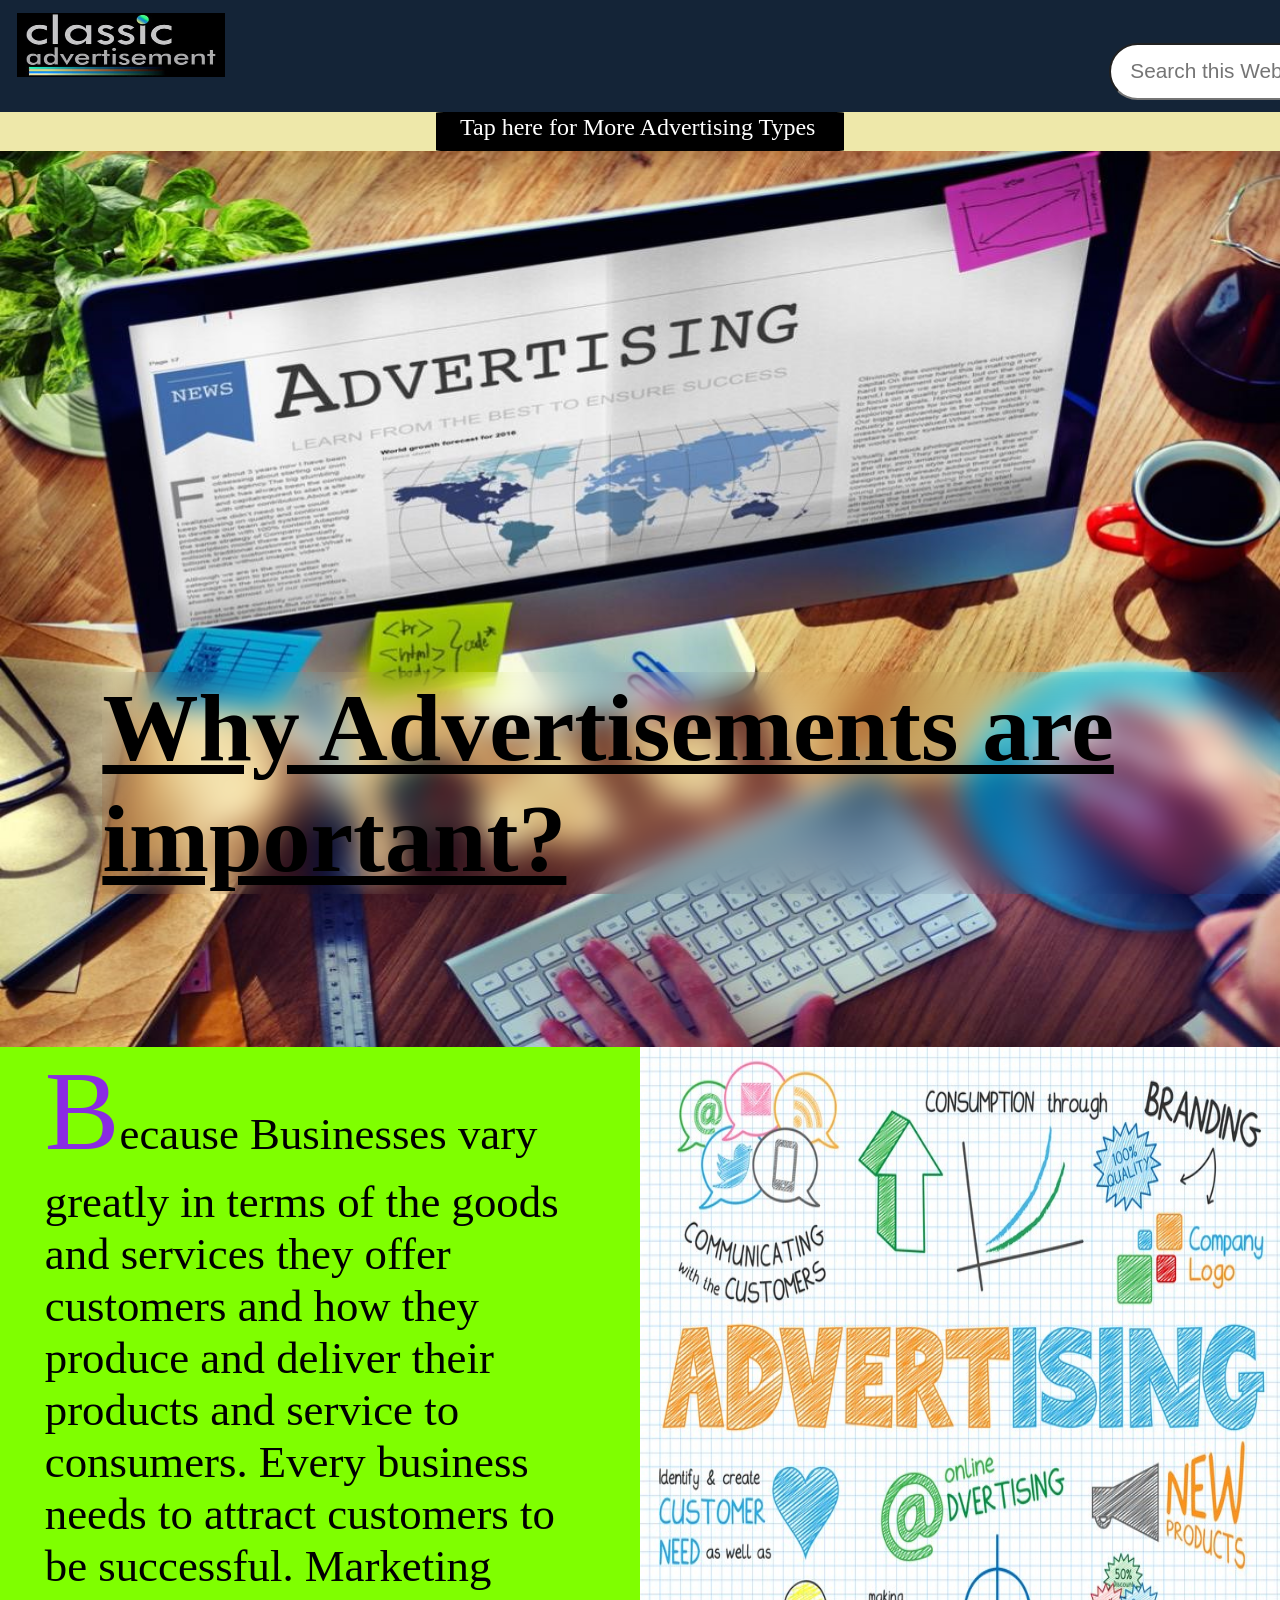
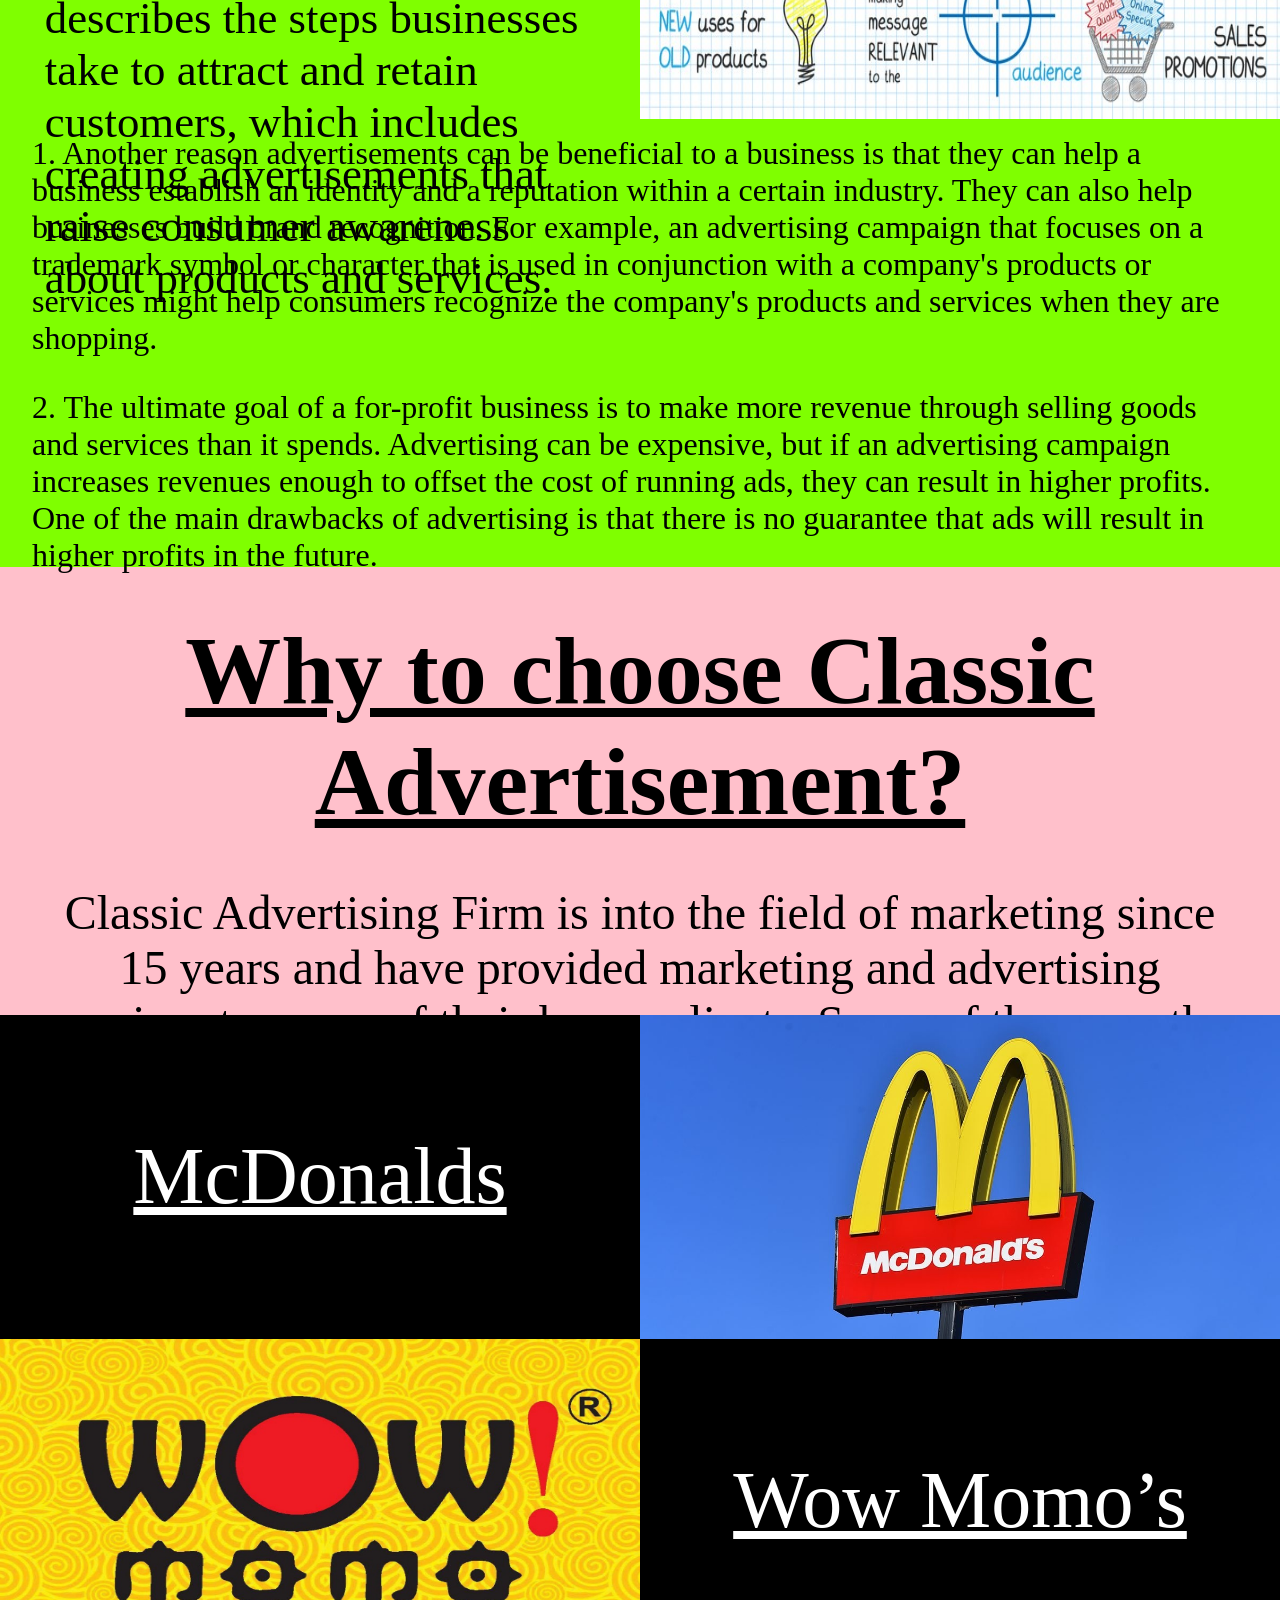
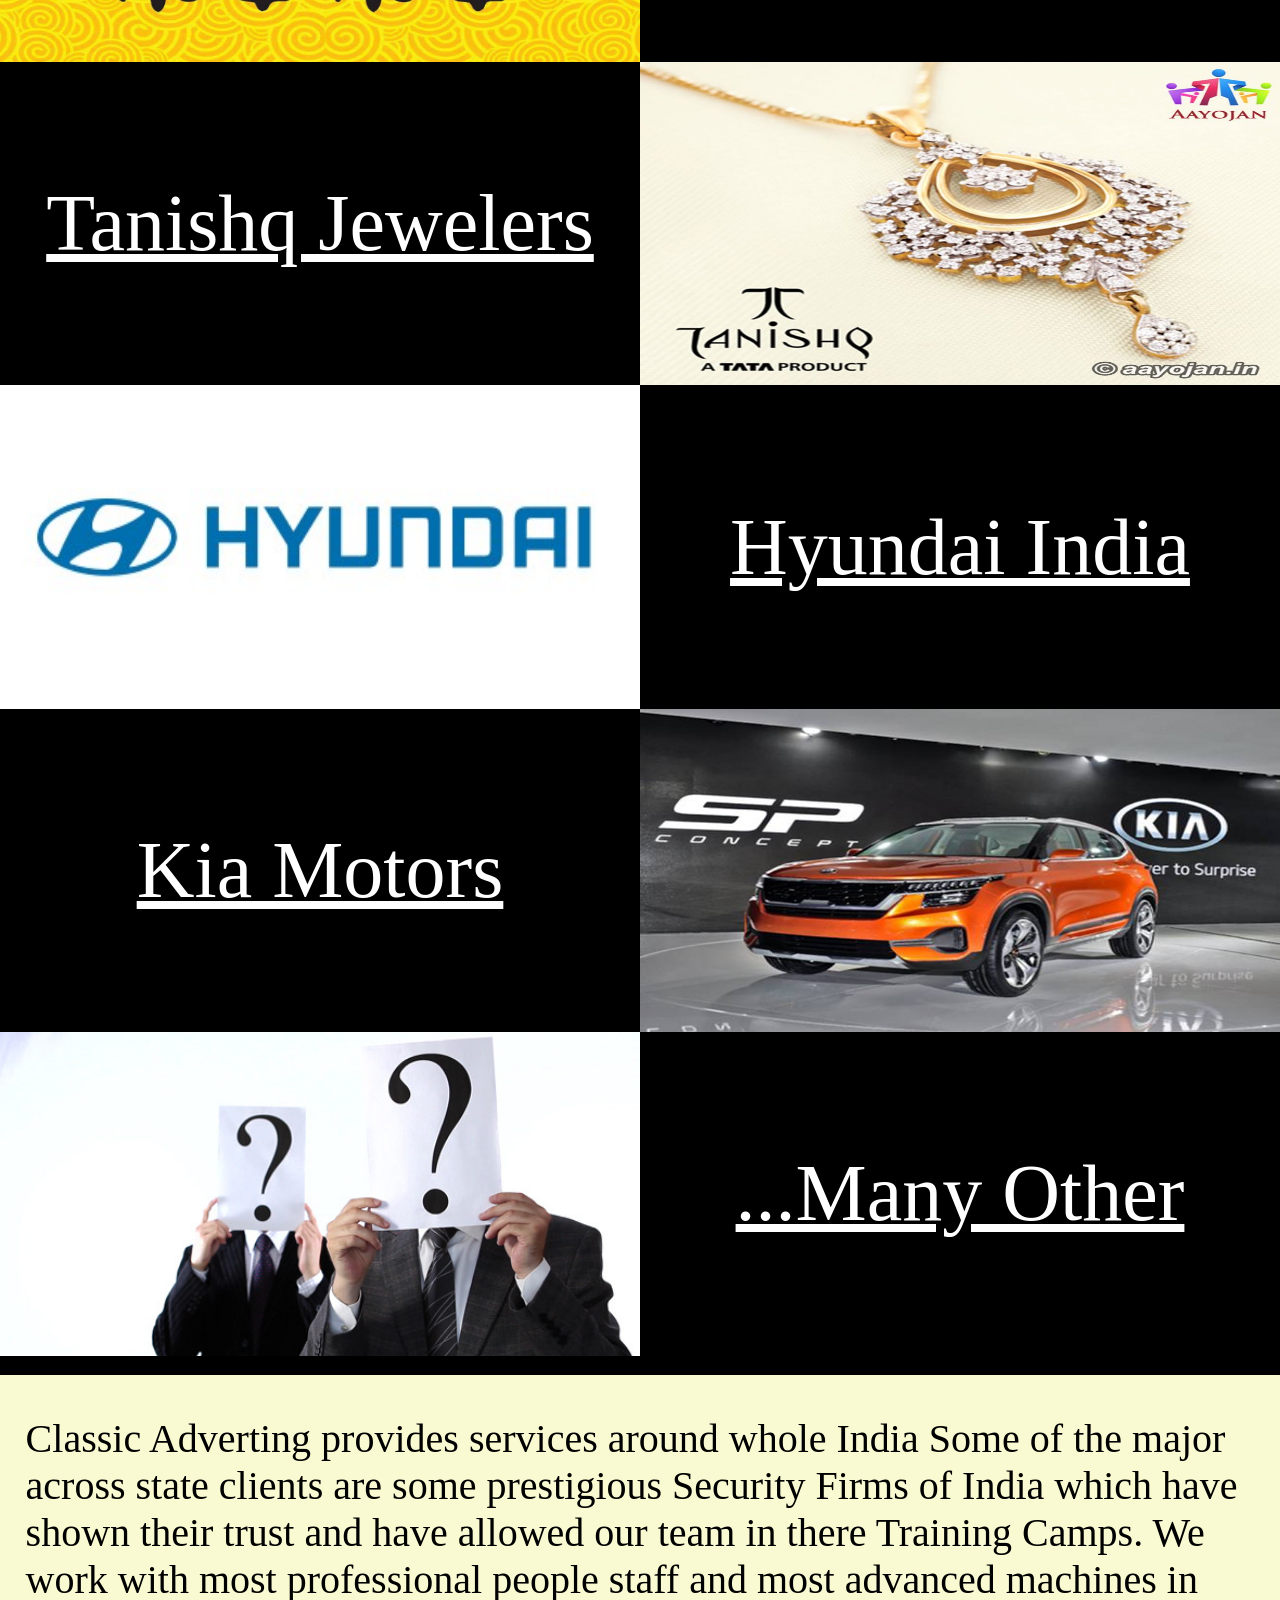
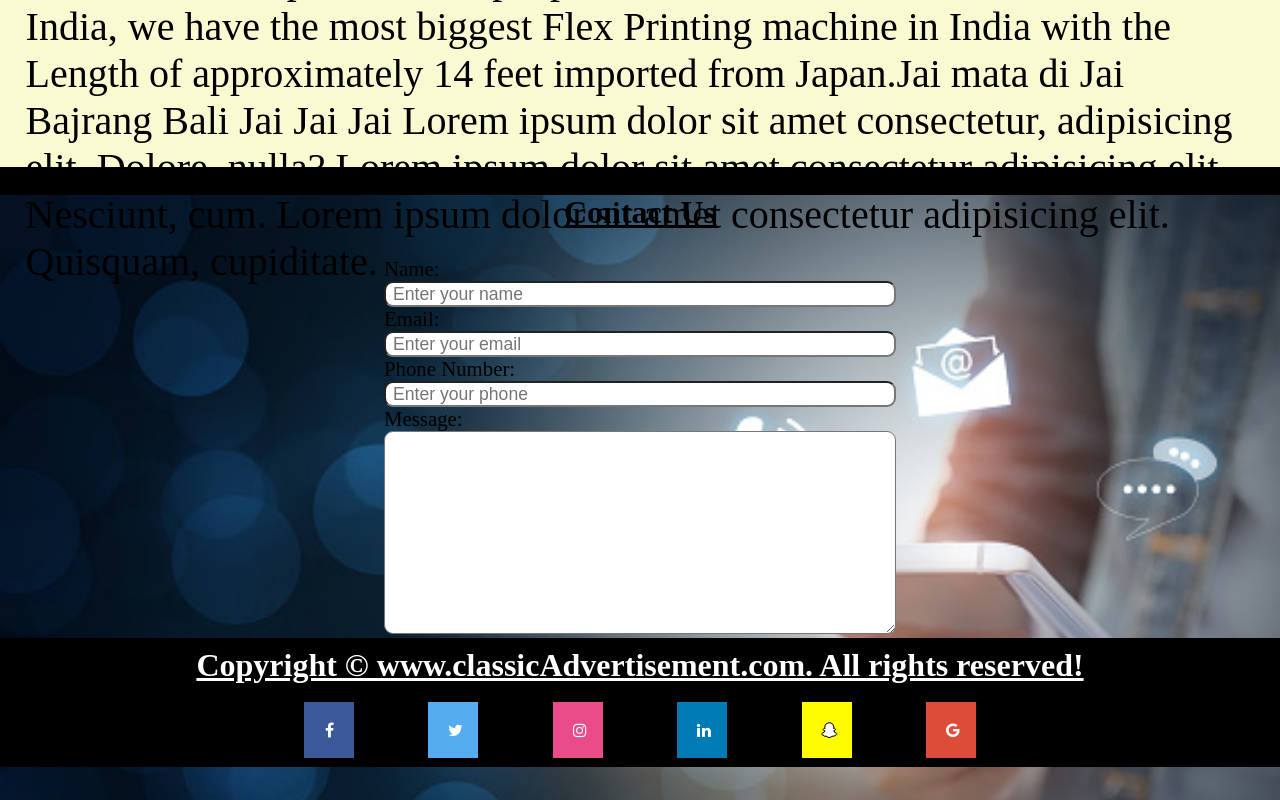
==== index.html @ 326d55ed "firstTime" ====
<!DOCTYPE html>
<html lang="en">

<head>
    <meta charset="UTF-8">
    <meta http-equiv="X-UA-Compatible" content="IE=edge">
    <meta name="viewport" content="width=device-width, initial-scale=1.0">
    <link rel="stylesheet" href="./index.css">
    <link rel="stylesheet" href="https://cdnjs.cloudflare.com/ajax/libs/font-awesome/4.7.0/css/font-awesome.min.css">
    <title>Please Bhagwan Help Karo</title>
    <link rel="stylesheet" href="https://fonts.googleapis.com/icon?family=Material+Icons">
</head>

<body>
    <div id="OneWhole">

        <div class="navbarkadiv">
            <div id="logokadiv">
                <img id="logo" src="./logo-1.jpg" />
            </div>
            <div id="searchkadiv">
                <input type="text" id="search" placeholder="Search this Website...">
                <span id="searchicon" class="material-icons">
                    search
                </span>
            </div>
        </div>



 <div id="scrollbarkadiv">
            <span id="scrollbar">
                Tap here for More Advertising Types
            </span>
        </div>






        <div id="typeskadiv">
            <div id="firsthalf">
                <div class="blocks">Professional Tools</div>
                <div class="blocks">Digital Advertising</div>
                <div class="blocks">Flex Advertising</div>
                <div class="blocks">Sanboard Advertising </div>
            </div>
            <div id="secondhalf">
                <div id="secondhalfkadiv">
                    

                    <span id="arrow" class="material-icons ">
                        keyboard_double_arrow_left
                    </span>
                    <img id="typeskipic" src="./profess.png" />
                    <span id="arrow" class="material-icons">
                        keyboard_double_arrow_right
                    </span>
                    <span class="material-icons" id="close">
                        close
                    </span> 
                </div>
               
               
            </div>
        </div>






        <div id="advertOne">
            <h1> Why Advertisements are important?</h1>
        </div>




        <div id="contentblue">
            <div id="firstpara">
                <p>Because Businesses vary greatly in terms of the goods and services they offer customers and how they
                    produce and
                    deliver their products and service to consumers. Every business needs to attract customers to be
                    successful. Marketing describes the steps businesses take to attract and retain customers, which
                    includes creating advertisements that raise consumer awareness about products and services.</p>
                <img src="./firstpara.jpg" />
            </div>
            <div id="secondpara">
                <p>1. Another reason advertisements can be beneficial to a business is that they can help a business
                    establish an identity and a reputation within a certain industry. They can also help businesses
                    build brand recognition. For example, an advertising campaign that focuses on a trademark symbol or
                    character that is used in conjunction with a company's products or services might help consumers
                    recognize the company's products and services when they are shopping.
                 </p>
                 <p>
                  2. The ultimate goal of a for-profit business is to make more revenue through selling goods and
                    services than it spends. Advertising can be expensive, but if an advertising campaign increases
                    revenues enough to offset the cost of running ads, they can result in higher profits. One of the
                    main drawbacks of advertising is that there is no guarantee that ads will result in higher profits
                    in the future.
                 </p>
            </div>
        </div>
        <div id="contentyellow">


            <div id="thirdpara">
          <h1>Why to choose Classic Advertisement?</h1>
          <p>Classic Advertising Firm is into the field of marketing since 15 years and have provided marketing and advertising services to many of their happy clients, Some of them are the biggest franchise houses in India like  
          <!-- </div> -->
        </div>


            <div id="partnerkadiv">
            <div class="partner"id="mc">
    <li>McDonalds
    </li>
      <img src="mc.jpg"/>
  </div>
      <div class="partner"id="momo">
        <img src="./wow.jpg"/>
        <li>Wow Momo’s</li>
       
      </div>     
  <div class="partner"id="tanishq">
    <li>Tanishq Jewelers</li>
    <img src="./tanishq-(4).jpg"/>
  </div>
   <div class="partner" id="hyundai">
    <img src="./hyundai.jpg"/>
          <li>Hyundai India</li>
         
        </div>
<div class="partner"id="kia">
    <li>Kia Motors</li>
    <img src="./kia.jpg"/>
</div>
 <div class="partner">
      <img src="./comapny.jpg"></img>       
      <li>...Many Other</li> 
 </div> 
</div> 

<div id="fourthpara">
            Classic Adverting provides services around whole India Some of the major across state clients are some prestigious Security Firms of India which have shown their trust and have allowed our team in there Training Camps.
            We work with most professional people staff and most advanced machines in India, we have the most biggest Flex Printing machine in India with the Length of approximately 14 feet imported from Japan.Jai mata di Jai Bajrang Bali Jai Jai Jai Lorem ipsum dolor sit amet consectetur, adipisicing elit. Dolore, nulla? Lorem ipsum dolor sit amet consectetur adipisicing elit. Nesciunt, cum. Lorem ipsum dolor sit amet consectetur adipisicing elit. Quisquam, cupiditate.

            </p>      
            </div>
        </div>




        <div id="contact">
            <section>
            <h1 class="h-primary1 center">Contact Us</h1>
            <div id="contact-box">
                <form action="">
                    <div class="form-group">
                        <label for="name">Name:</label>
                        <input type="text" name="name" id="name" placeholder="Enter your name">
                    </div>
                    <div class="form-group">
                        <label for="email">Email:</label>
                        <input type="email" name="name" id="name" placeholder="Enter your email">
                    </div>
                    <div class="form-group">
                        <label for="phone">Phone Number:</label>
                        <input type="phone" name="name" id="name" placeholder="Enter your phone">
                    </div>
                    <div class="form-group">
                        <label for="message">Message:</label>
                        <textarea name="message" id="message" cols="30" rows="10"></textarea>
                    </div>
                </form>
            </div>
        </section>
        <footer >
            <div class="center ">
                Copyright &copy; www.classicAdvertisement.com. All rights reserved!
            </div>
             </footer>
             <footer class="socialmedia ">
             <a href="#" class="fa fa-facebook"></a>
             <a href="#" class="fa fa-twitter"></a>
             <a href="#" class="fa fa-instagram"></a>
             <a href="#" class="fa fa-linkedin"></a>
             <a href="#" class="fa fa-snapchat-ghost"></a>
             <a href="#" class="fa fa-google"></a>
            </footer>
        
    </div>
    <!-- <div id="contact">

    </div> -->
 <!-- Facebook -->

  </div>
    
   

</body>
<script src="index.js"></script>

</html>
---- index.css ----
body {
    margin: 0px;
    padding: 0px;
    overflow-x: hidden;
    height: 350rem;
    background-color: black;
    /* overflow-y: hidden; */
}
*{
    box-sizing: border-box;
}
#OneWhole{
    height: 100%;
width: 100vw; 
overflow-y: hidden;
overflow-x: hidden;
/* background-color: red; */
/* background-color: red; */
}

.navbarkadiv {
    background-color: #142437;
/* position:fixed;
top:0px; */
/* opacity: 0.5; */
    width: 100vw;
    color: white;
    height: 2%;
    padding: 1%;
    display: flex;
    /* padding-top: 2%; */
    padding-left: 1.3%;
    padding-right: 0%;
}
#logokadiv {
    width: min-content;
}
#logo {
    height: 4em;
    color: white;
    filter: invert(1);
    /* border-radius: 15%; */
    width: 13em;
}

#searchkadiv {
    position: relative;
    left: 70%;
    top:12%;
    padding-top: 0.8%;
    display: flex;
    justify-content: center;
    align-items: center;
}
#search{
    /* position: relative; */
    /* right: 6em; */
    /* left: 62%; */
    width: 100%;
    HEIGHT: 75%;
    FONT-SIZE: 130%;
    border-radius: 4em;
    text-align: center;
  
    /* padding-top: 0.5%;*/
}
#searchicon{
    transform: scale(1.5);
    margin: 4%;
}
#scrollbarkadiv{
    height: 0.7%;
     /* position: absolute;
    top: 10%;  */
    display: flex;
    align-items: stretch;
    justify-content: center;
    background-color: palegoldenrod;
    width: 100vw;
    
    
}

#scrollbar{
        /* display: inline-block; */
        background-color: black;
        color: white;
        font-size: 1.5em;
        border-radius: 2%;
        width: 17em;
        /* align-items: center; */
        /* justify-content: center; */
        padding: 0.1em 1em;
        margin: 0em 0em;
        /* position:fixed;
     top:11%; */
}
#scrollbar:hover{
    color:red;
}
#typeskadiv{
    top:11%;
  height:35em;
  background-color: teal;
  display:flex;
  display: none;
  width: 100vw;
}
#firsthalf{
    height: 100%;
    width: 40%;
    padding: 0.5%;
}
#secondhalf{
    height: 100%;
    width: 50%;
    display: flex;
}
#close{
    position: relative;
    /* left: 41.5em; */
    font-size: -2em;
    transform: scale(1);
    color: white;
    font-size: 24px;
}
#close:hover{
    color:red

}
#secondhalfkadiv{
    display: flex;
}
#arrow{
    display: flex;
    align-items: center;
    justify-content: center;
    font-size: 3em;
    border-color: white;
}
.blocks{
    
    padding: 3%;
    height: 17%;
    width: 80%;
    background-color: yellow;
    margin: 5%;
    display: flex;
    align-items: center;
    justify-content: center;
    font-size: 3em;
}
.blocks:hover{
    background-color: red;
    color:white;
}
#typeskipic{
    height: 100%;
     width: 100%;
      object-fit: contain;
}
#advertOne{
    height: 16%;
    width: 100vw;
    background-color: brown;
    background-image: url(advertiseOne.jpg);
    background-repeat: no-repeat;
    background-size:100% 100%;
    overflow-x: hidden;
    color:white;
    /* filter: blur(2px);
    z-index: 2; */
    /* backdrop-filter: blur(10px); */
    /* -webkit-filter: blur(8px); */
}
#advertOne>h1{
    position: relative;
    left: 8%;
    top: 51%;
    font-size: 6rem;
    font-weight: bold;
    text-decoration: underline;
    /* opacity: 1; */
    color: black;
    
    backdrop-filter: blur(15px);
}
#contentblue{
    height: 20%;
    width: 100vw;
    background-color:chartreuse;
    
}
#firstpara{
    height: 60%;
    display: flex;
    /* background-color: aliceblue; */

}
#firstpara>p{
    width: 50%;
    height: 100%;
    font-size: 2.8em;
    padding: 0em 1em;
    /* maegin-top: 0em; */
    margin: 0;
}
#firstpara>p::first-letter{
       font-size: 250%;
        color: #8A2BE2;
    
}
#firstpara>img{
    width: 50%;
    height: 100%; 
}
#secondpara {
    
    height: 75%;
    /* background-color: aliceblue; */
    padding: 0em 2em;
    margin: 0em;
}
#secondpara>p {
    margin: 0em;
    font-size: 2em;
    padding: 0.5em 0em;
}
#thirdpara{
    
        height: 16%;
        width: 100%;
        /* background-color: floralwhite; */
        display: flex;
        text-align: center;
        /* align-items: center; */
        /* justify-content: center; */
        font-size: 3em;
        /* text-decoration: underline; */
        flex-direction: column;
        padding: 1em 1em;
        margin-top: 0em;
        background-color: pink;
    

}
#thirdpara>h1 {
    margin: 0em;
    text-decoration: underline;
}
#partnerkadiv {
    height: 70%;
    width: 100%;
    display: flex;
    flex-direction: column;
    background-color: black;
}
.partner{
  
    
    height: 16.5%;
    width: 100%;
    display: flex;
    /* margin: 1em 5em; */
    /* padding: 0em 0em; */



}
.partner>li{
 color:white;   
       
    width: 50%;
    height: 100%;
    display: flex;
    justify-content: center;
    align-items: center;
    text-decoration: underline;
    font-size: 5em;


}
.partner>img{
    
    width: 50%;
    height: 100%;

}
#fourthpara{
        /* background-color: floralwhite; */
        height: 13%;
        font-size: 2.5em;
        /* padding: 8.5em 0.5em; */
        /* padding: 8.5em 0.5em; */
        padding: 1em 2%;
        background-color: lightgoldenrodyellow;
     /* padding-right: 1%; */
    
}
#other{
    display: flex;
    align-items: center;
    justify-content: center;
    height: 1.5%;
    font-size: 1em;
}
#contact{
    /* background-color: red; */
    height: inherit;
    width: 100vw;
}
#remain{
    background-color: #8A2BE2;
    height: inherit;
    
}
#contentyellow{
    height: 50%;
    width:100vw;
    background-color:lightgoldenrodyellow;
}
#contact{
    height: 12.3%;
    position: relative;
    margin-top: 0em;
}
#contact::before{
    margin-top: 1px;
    content:"";
     position:absolute;
height:100%;
    width:100%;
    z-index: -1;
    opacity:1.7;
    background: url("./contact.jpg") no-repeat center center/cover ;
    

}
#contact-box{
    display:flex;
    justify-content: center;
    align-items: center;
    /* padding-bottom: 34px; */
}
#contact-box input,
#contact-box textarea{
    width:100%;
    padding:0.5px 7px;
    border-radius: 9px;
    font-size: 1.1rem;
}


#contact-box form{
    width:40%;
}
#contact-box label{
    font-size: 1.3rem;
    font-family: 'Corinthia', cursive;
}
footer{
    background-color: black;
    color: white;
    padding: 9px 20px;
}
.center{
    text-align: center;
    font-size: 2em;
    font-weight: bold;
    text-decoration-color: white;
    text-decoration: underline;

}
.fa {
    padding: 20px;
    font-size: 30px;
    width: 50px;
    text-align: center;
    text-decoration: none;
  }
  
  /* Add a hover effect if you want */
  .fa:hover {
    opacity: 0.7;
  }
  
  /* Set a specific color for each brand */
  
  /* Facebook */
  .fa-facebook {
    background: #3B5998;
    color: white;
  }
  
  /* Twitter */
  .fa-twitter {
    background: #55ACEE;
    color: white;
  }
  .fa-instagram {
    background: #ea4c89;
  color: white;
  }
  
.fa-google {
    background: #dd4b39;
    color: white;
  }
  .fa-linkedin {
    background: #007bb5;
    color: white;
  }
  .fa-snapchat-ghost {
    background: #fffc00;
    color: white;
    text-shadow: -1px 0 black, 0 1px black, 1px 0 black, 0 -1px black;
  }
  .socialmedia{
    display: flex;
    align-items: center;
    justify-content: center;
    }
.socialmedia>a{
    /* padding: 0% 5%; */
    margin: 0% 3%;
}
/* .bottom{
    position:absolute;
    bottom: 0%;
} */
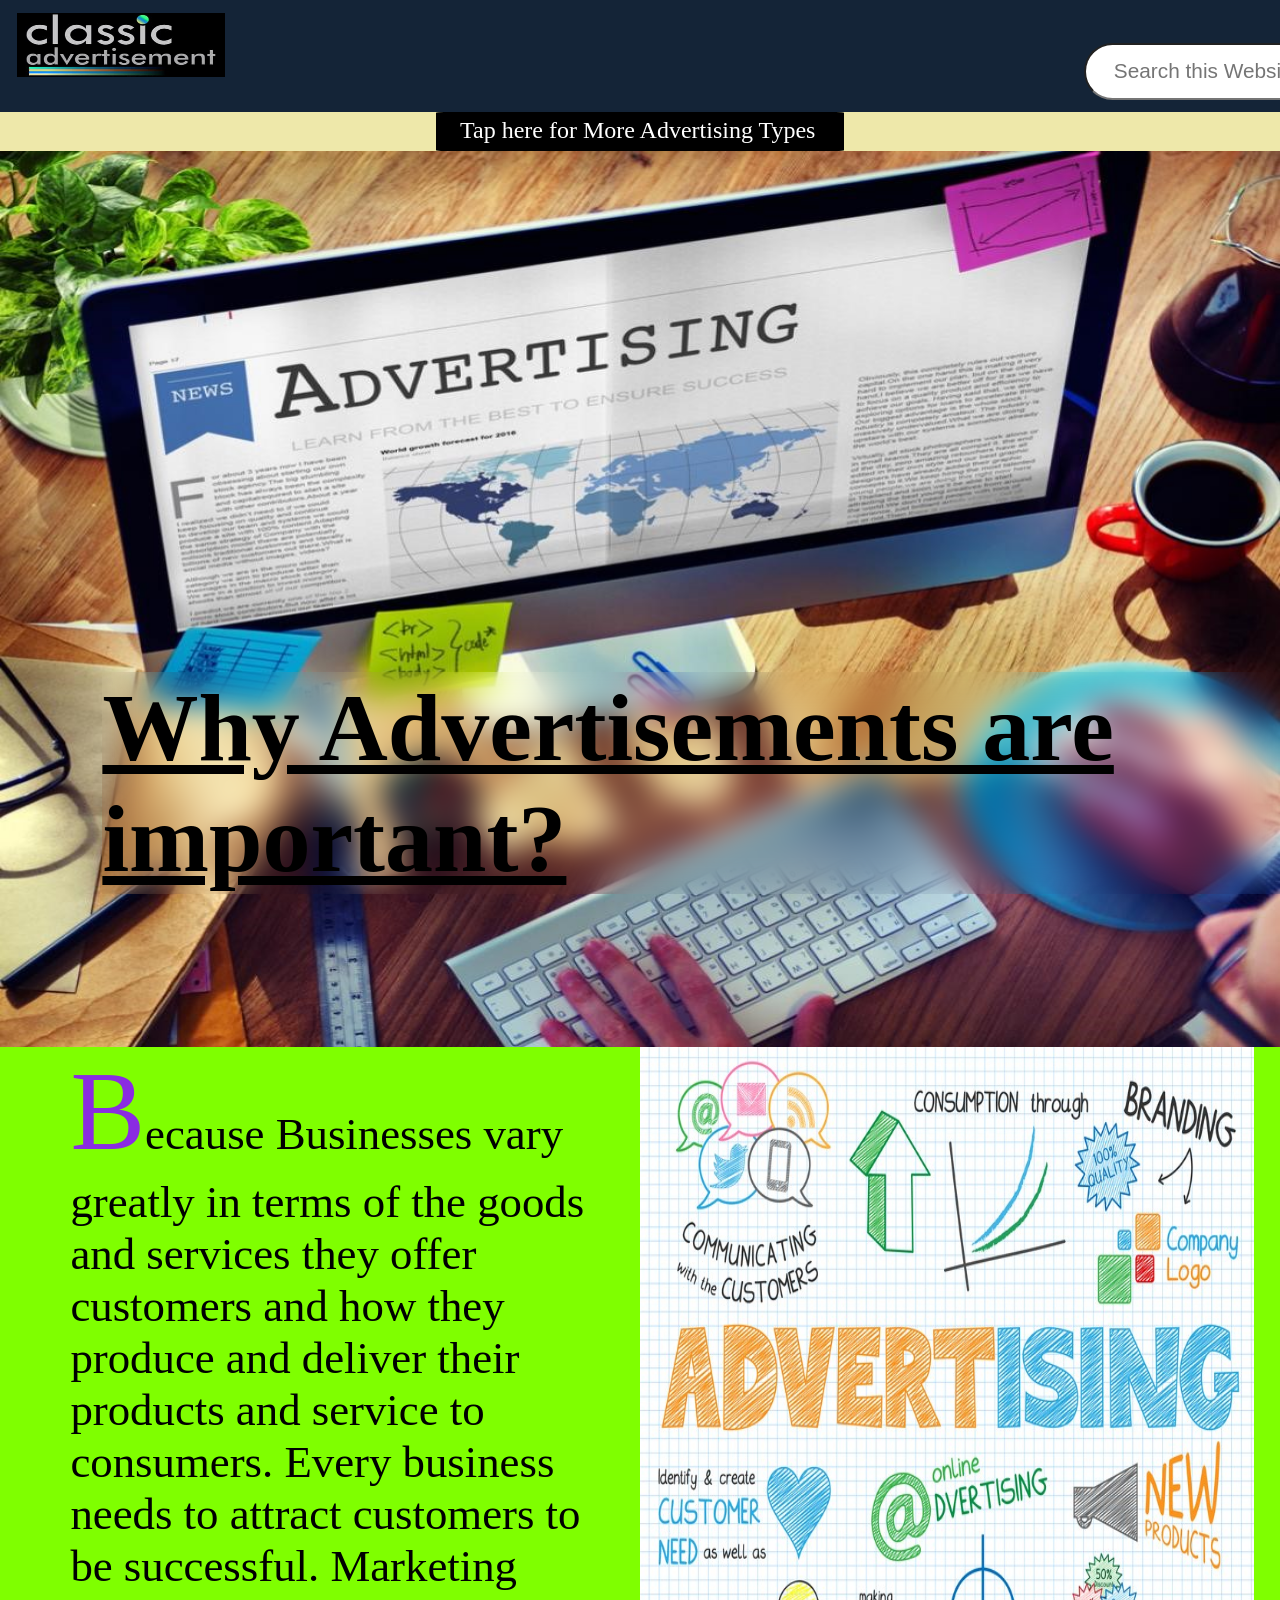
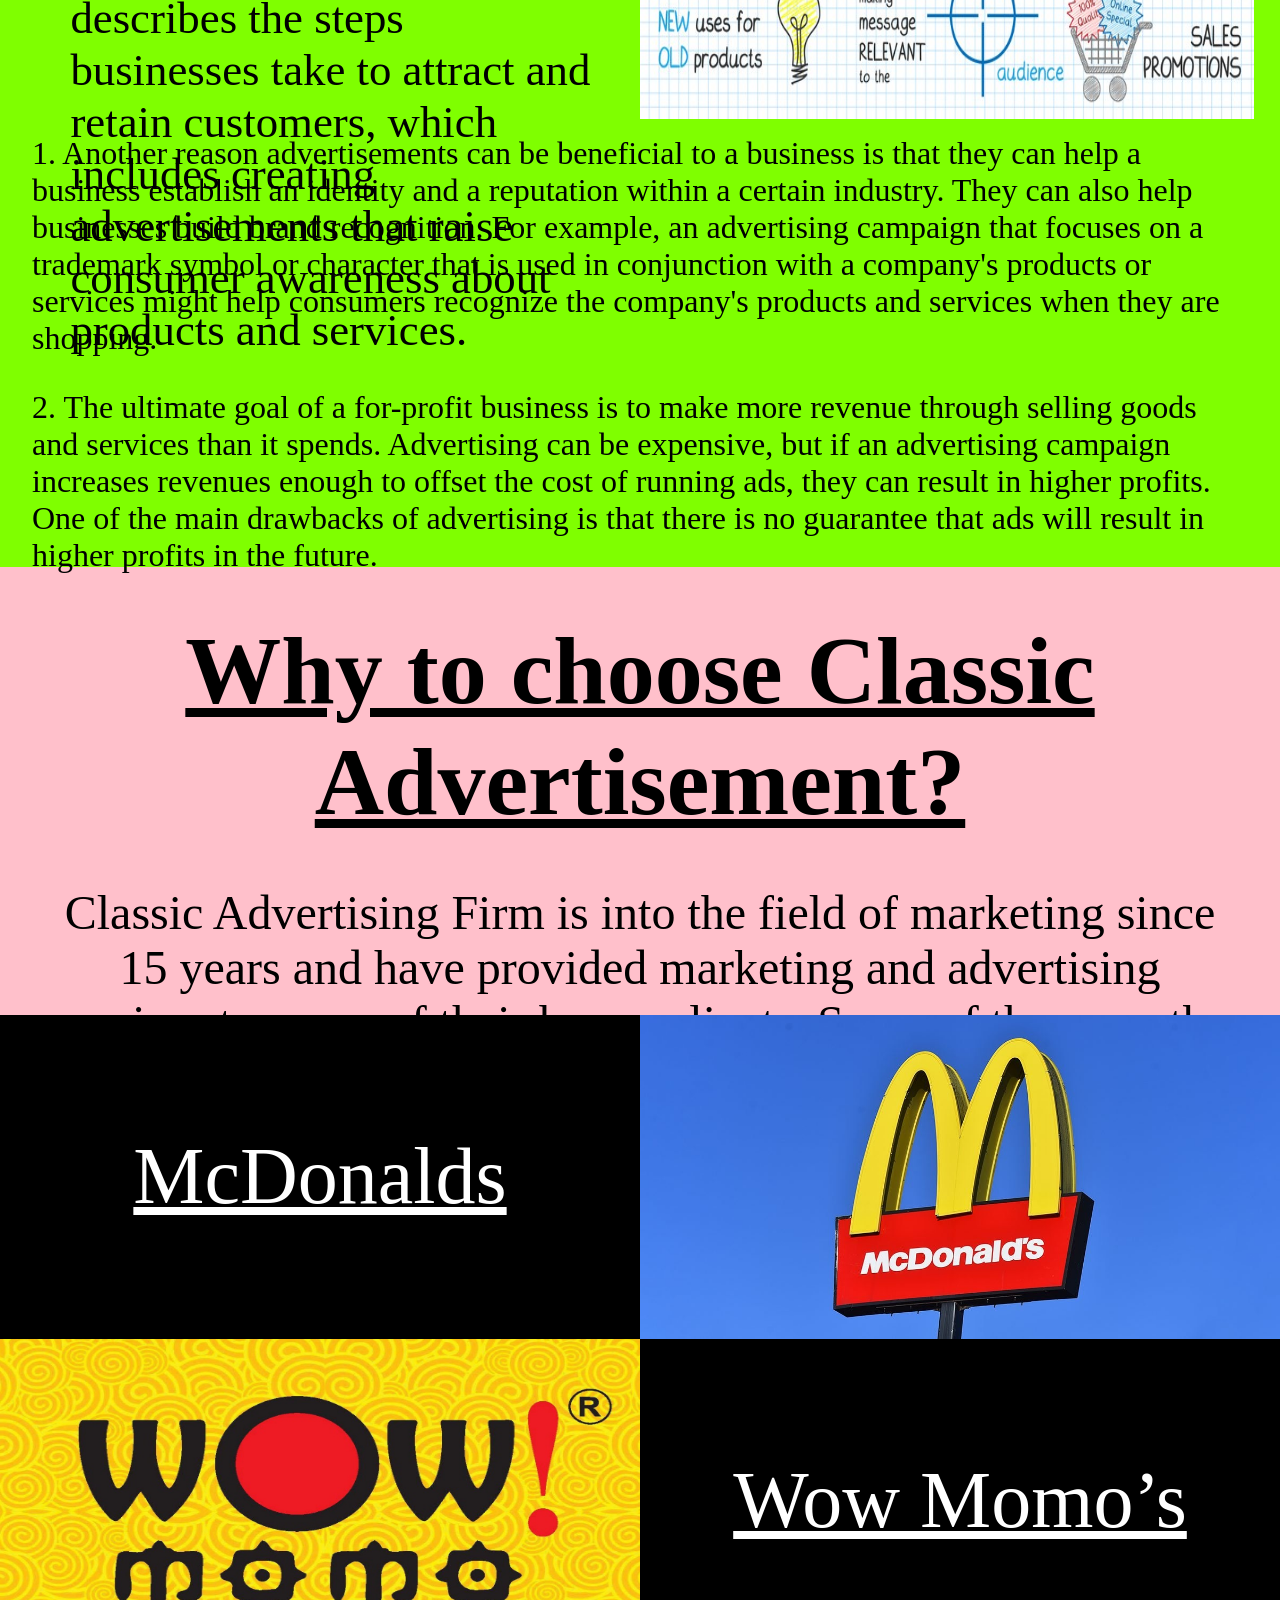
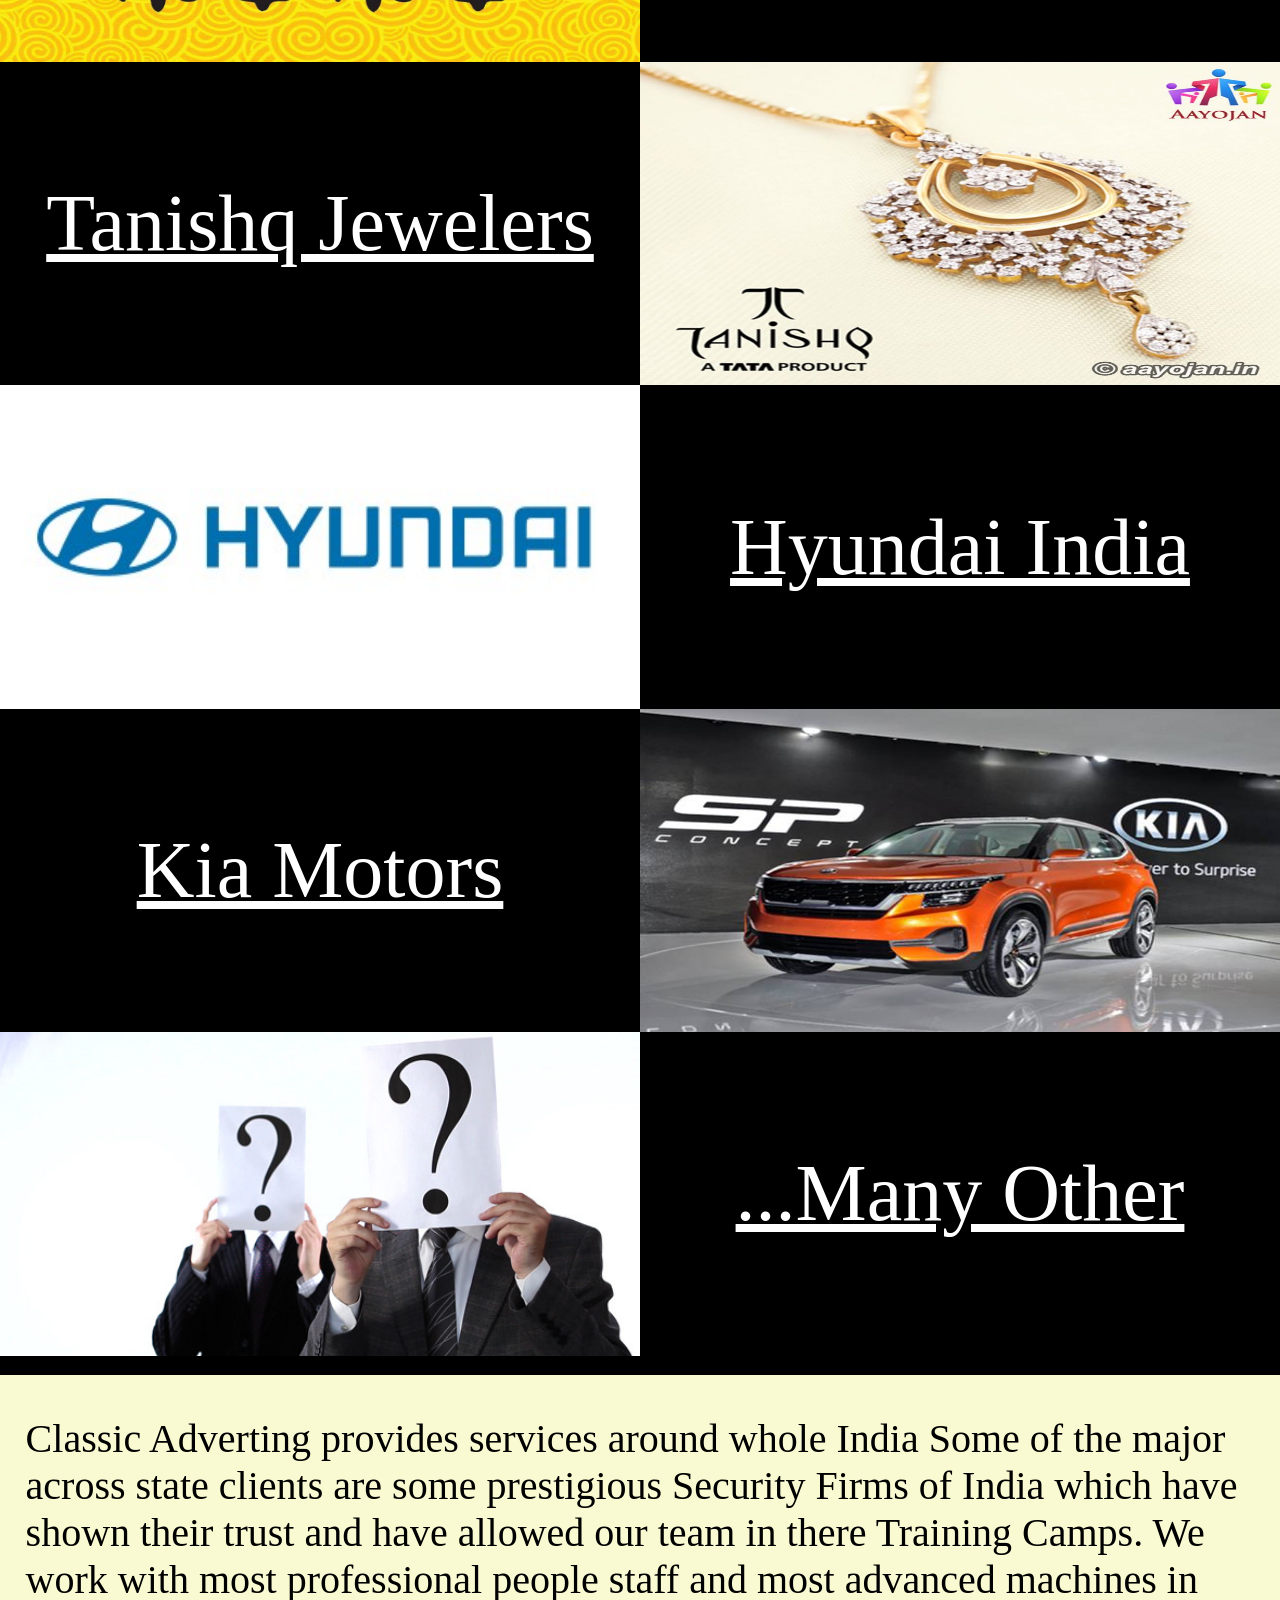
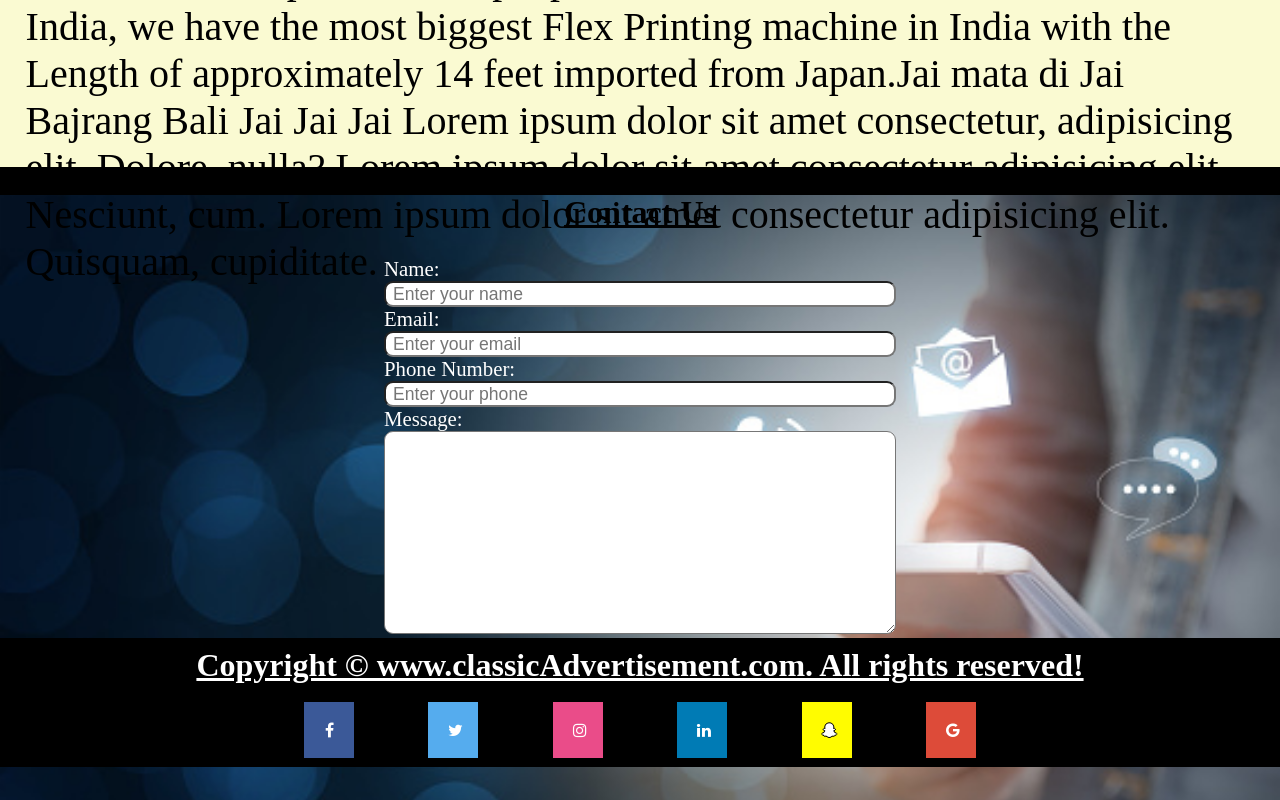
==== commit 5a7aa118: "finalMainPage" ====
--- a/index.html
+++ b/index.html
@@ -41,26 +41,33 @@
 
         <div id="typeskadiv">
             <div id="firsthalf">
-                <div class="blocks">Professional Tools</div>
-                <div class="blocks">Digital Advertising</div>
-                <div class="blocks">Flex Advertising</div>
-                <div class="blocks">Sanboard Advertising </div>
+                <!-- <div class="blocks">Sanboard Advertising </div> -->
+                <div id="firstblock"class="blocks" onmouseover="changepic1()">Digital Advertising</div>
+                <div id="secondblock" class="blocks" onmouseover="changepic2()">Flex Advertising</div>
+                <div id="thirdblock"class="blocks" onmouseover="changepic3()">Professional Tools </div>
             </div>
             <div id="secondhalf">
-                <div id="secondhalfkadiv">
+                <!-- <div id="secondhalfkadiv"> -->
                     
-
+<div id="arrowkadiv">
                     <span id="arrow" class="material-icons ">
                         keyboard_double_arrow_left
                     </span>
+                </div>
+                <div id="typeskipickadiv">
                     <img id="typeskipic" src="./profess.png" />
+                </div>
+                <div id="arrowkadiv2">
                     <span id="arrow" class="material-icons">
                         keyboard_double_arrow_right
                     </span>
+                </div>
+                <div id="closediv">
                     <span class="material-icons" id="close">
                         close
                     </span> 
                 </div>
+                <!-- </div> -->
                
                
             </div>
@@ -184,12 +191,12 @@
             </div>
              </footer>
              <footer class="socialmedia ">
-             <a href="#" class="fa fa-facebook"></a>
-             <a href="#" class="fa fa-twitter"></a>
-             <a href="#" class="fa fa-instagram"></a>
-             <a href="#" class="fa fa-linkedin"></a>
-             <a href="#" class="fa fa-snapchat-ghost"></a>
-             <a href="#" class="fa fa-google"></a>
+             <a href="#" class="fa fa-facebook" onclick='this.href="https://www.facebook.com/"'></a>
+             <a href="#" class="fa fa-twitter" onclick='this.href="https://twitter.com"'></a>
+             <a href="#" class="fa fa-instagram" onclick='this.href="https://instagram.com"'></a>
+             <a href="#" class="fa fa-linkedin" onclick='this.href="https://linkedin.com"'></a>
+             <a href="#" class="fa fa-snapchat-ghost" onclick='this.href="https://snapchat.com"'></a>
+             <a href="#" class="fa fa-google" onclick='this.href="https://google.com"'></a>
             </footer>
         
     </div>
--- a/index.css
+++ b/index.css
@@ -45,7 +45,7 @@
 
 #searchkadiv {
     position: relative;
-    left: 70%;
+    left: 68%;
     top:12%;
     padding-top: 0.8%;
     display: flex;
@@ -66,7 +66,7 @@
 }
 #searchicon{
     transform: scale(1.5);
-    margin: 4%;
+    margin: 4% 1%;
 }
 #scrollbarkadiv{
     height: 0.7%;
@@ -90,7 +90,7 @@
         width: 17em;
         /* align-items: center; */
         /* justify-content: center; */
-        padding: 0.1em 1em;
+        padding: 0.2em 1em;
         margin: 0em 0em;
         /* position:fixed;
      top:11%; */
@@ -113,8 +113,9 @@
 }
 #secondhalf{
     height: 100%;
-    width: 50%;
-    display: flex;
+    width: 60%;
+    display: flex;
+    
 }
 #close{
     position: relative;
@@ -122,7 +123,7 @@
     font-size: -2em;
     transform: scale(1);
     color: white;
-    font-size: 24px;
+    font-size: 50px;
 }
 #close:hover{
     color:red
@@ -141,7 +142,7 @@
 .blocks{
     
     padding: 3%;
-    height: 17%;
+    height: 25%;
     width: 80%;
     background-color: yellow;
     margin: 5%;
@@ -157,7 +158,7 @@
 #typeskipic{
     height: 100%;
      width: 100%;
-      object-fit: contain;
+      /* object-fit: contain; */
 }
 #advertOne{
     height: 16%;
@@ -195,7 +196,7 @@
     height: 60%;
     display: flex;
     /* background-color: aliceblue; */
-
+    padding: 0% 2%;
 }
 #firstpara>p{
     width: 50%;
@@ -348,6 +349,7 @@
     padding:0.5px 7px;
     border-radius: 9px;
     font-size: 1.1rem;
+    /* color:white; */
 }
 
 
@@ -357,6 +359,7 @@
 #contact-box label{
     font-size: 1.3rem;
     font-family: 'Corinthia', cursive;
+    color:white;
 }
 footer{
     background-color: black;
@@ -427,4 +430,24 @@
 /* .bottom{
     position:absolute;
     bottom: 0%;
-} */+} */
+
+
+
+#arrowkadiv{
+    width: 5%;
+    height: 100%;
+}
+#typeskipickadiv{
+    width: 80%;
+    height: 100%;
+    padding: 4% 1%;
+}
+#arrowkadiv2{
+    width: 5%;
+    height: 100%;
+}
+#closediv{
+    width:5%;
+    height: 100%;
+}
